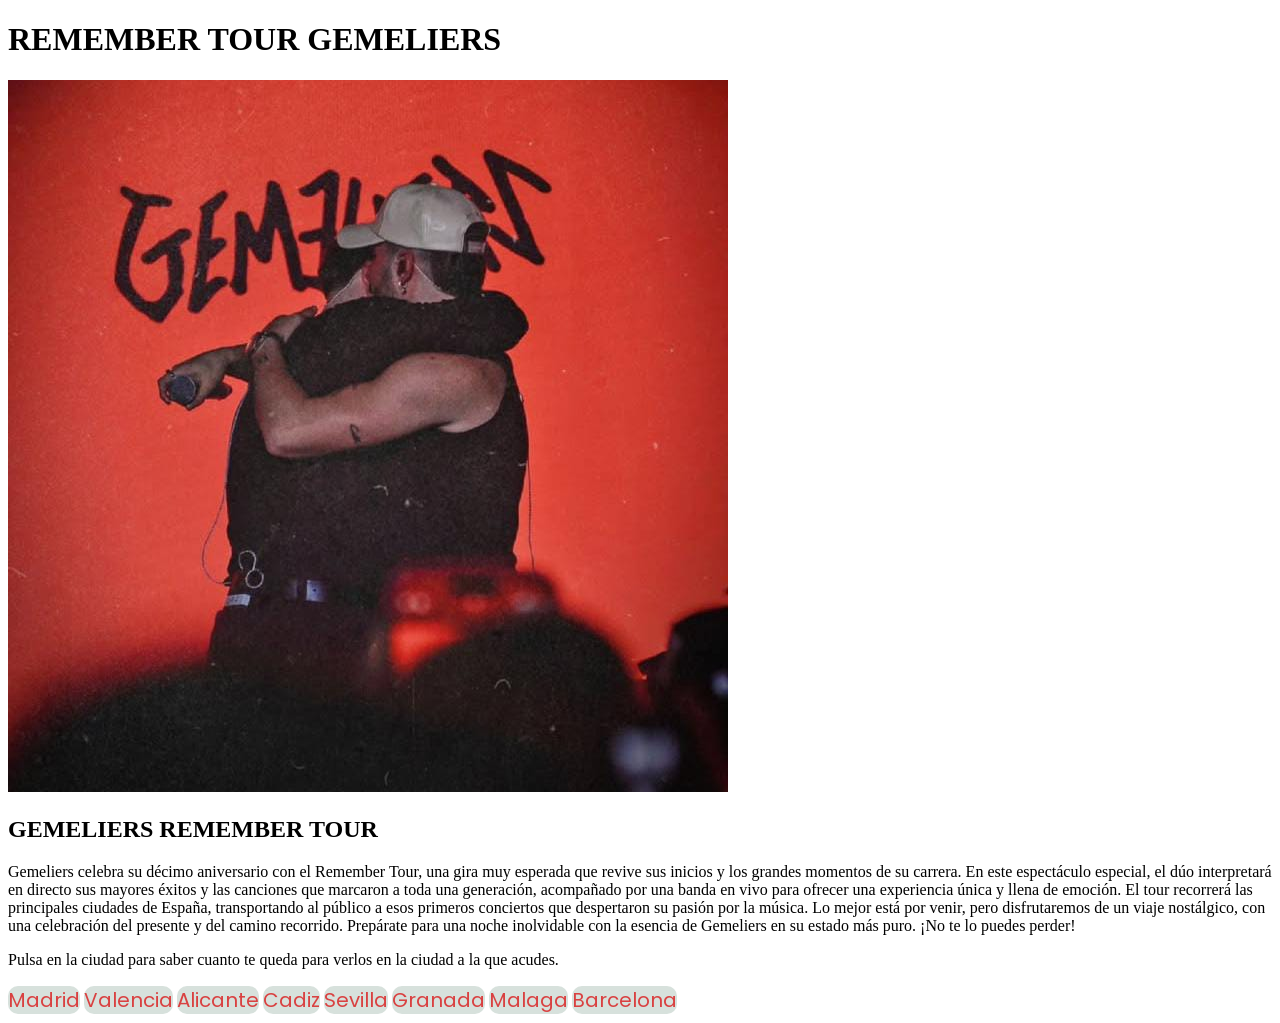
==== index.html @ caeaa8e5 "Subida" ====
<!DOCTYPE html>
<html lang="en">
<head>
    <meta charset="UTF-8">
    <meta name="viewport" content="width=device-width, initial-scale=1.0">
    <title>Document</title>
    <link rel="stylesheet" href="css/styless.css">
    <script src="js/script.js"></script>

</head>
<body>
    <h1>REMEMBER TOUR GEMELIERS</h1>
    <div class="container">
        <div class="box">
            <div class="box__img">
                <img src="img/cuentaAtras.jpg" alt="">
            </div>
            <div class="box__text">
                <h2>GEMELIERS REMEMBER TOUR</h2>
    
           
                <p>Gemeliers celebra su décimo aniversario con el Remember Tour, una gira muy esperada que revive sus inicios y los grandes momentos de su carrera. En este espectáculo especial, el dúo interpretará en directo sus mayores éxitos y las canciones que marcaron a toda una generación, acompañado por una banda en vivo para ofrecer una experiencia única y llena de emoción.
                    El tour recorrerá las principales ciudades de España, transportando al público a esos primeros conciertos que despertaron su pasión por la música. Lo mejor está por venir, pero disfrutaremos de un viaje nostálgico, con una celebración del presente y del camino recorrido. 
                    
                     
      
                    
                    Prepárate para una noche inolvidable con la esencia de Gemeliers en su estado más puro. ¡No te lo puedes perder!</p>

                    <p>Pulsa en la ciudad para saber cuanto te queda para verlos en la ciudad a la que acudes.</p>
                <a href="ciudades/madrid.html" class="btn">Madrid</a>
                <a href="ciudades/valencia.html" class="btn">Valencia</a>
                <a href="ciudades/alicante.html" class="btn">Alicante</a>
                <a href="ciudades/cadiz.html" class="btn">Cadiz</a>
                <a href="ciudades/sevilla.html" class="btn">Sevilla</a>
                <a href="ciudades/granada.html" class="btn">Granada</a>
                <a href="ciudades/malaga.html" class="btn">Malaga</a>
                <a href="ciudades/barcelona.html" class="btn">Barcelona</a>

            </div>
        </div>
</body>
</html>
---- css/styless.css ----
@import url('https://fonts.googleapis.com/css2?family=Poppins:wght@200;300;400;500;600;700&display=swap');
a {
    text-decoration: none;
    color: rgb(217, 65, 65);
    background-color: rgb(215, 225, 220);
    font-family: 'Poppins', sans-serif;
    font-size: 20px;
    border-radius: 10px;
}
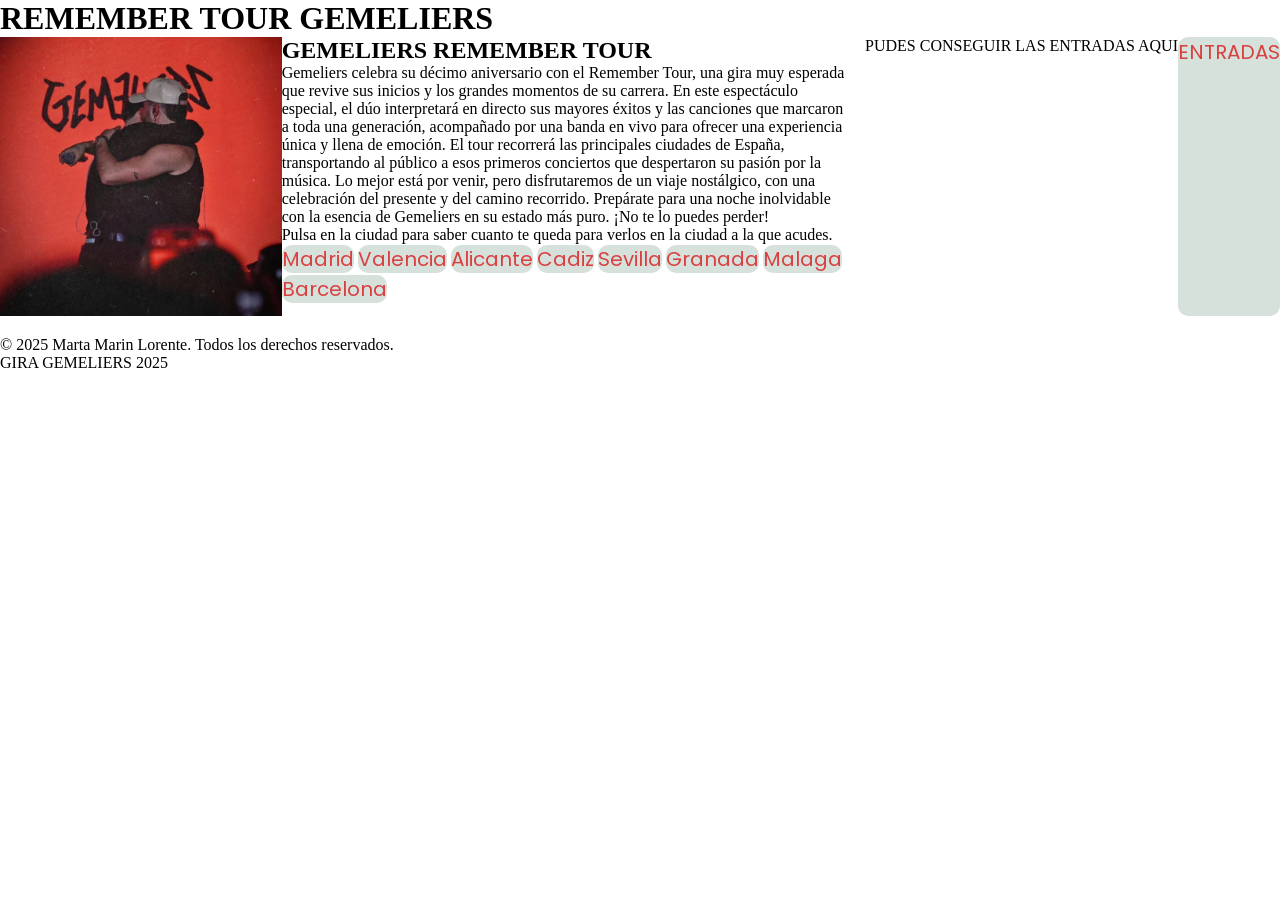
==== commit f1af9515: "Cambio" ====
--- a/index.html
+++ b/index.html
@@ -1,5 +1,6 @@
 <!DOCTYPE html>
 <html lang="en">
+
 <head>
     <meta charset="UTF-8">
     <meta name="viewport" content="width=device-width, initial-scale=1.0">
@@ -8,6 +9,7 @@
     <script src="js/script.js"></script>
 
 </head>
+
 <body>
     <h1>REMEMBER TOUR GEMELIERS</h1>
     <div class="container">
@@ -17,17 +19,18 @@
             </div>
             <div class="box__text">
                 <h2>GEMELIERS REMEMBER TOUR</h2>
-    
-           
-                <p>Gemeliers celebra su décimo aniversario con el Remember Tour, una gira muy esperada que revive sus inicios y los grandes momentos de su carrera. En este espectáculo especial, el dúo interpretará en directo sus mayores éxitos y las canciones que marcaron a toda una generación, acompañado por una banda en vivo para ofrecer una experiencia única y llena de emoción.
-                    El tour recorrerá las principales ciudades de España, transportando al público a esos primeros conciertos que despertaron su pasión por la música. Lo mejor está por venir, pero disfrutaremos de un viaje nostálgico, con una celebración del presente y del camino recorrido. 
-                    
-                     
-      
-                    
-                    Prepárate para una noche inolvidable con la esencia de Gemeliers en su estado más puro. ¡No te lo puedes perder!</p>
 
-                    <p>Pulsa en la ciudad para saber cuanto te queda para verlos en la ciudad a la que acudes.</p>
+
+                <p>Gemeliers celebra su décimo aniversario con el Remember Tour, una gira muy esperada que revive sus
+                    inicios y los grandes momentos de su carrera. En este espectáculo especial, el dúo interpretará en
+                    directo sus mayores éxitos y las canciones que marcaron a toda una generación, acompañado por una
+                    banda en vivo para ofrecer una experiencia única y llena de emoción.
+                    El tour recorrerá las principales ciudades de España, transportando al público a esos primeros
+                    conciertos que despertaron su pasión por la música. Lo mejor está por venir, pero disfrutaremos de
+                    un viaje nostálgico, con una celebración del presente y del camino recorrido.
+                    Prepárate para una noche inolvidable con la esencia de Gemeliers en su estado más puro. ¡No te lo
+                    puedes perder!</p>
+                <p>Pulsa en la ciudad para saber cuanto te queda para verlos en la ciudad a la que acudes.</p>
                 <a href="ciudades/madrid.html" class="btn">Madrid</a>
                 <a href="ciudades/valencia.html" class="btn">Valencia</a>
                 <a href="ciudades/alicante.html" class="btn">Alicante</a>
@@ -38,6 +41,12 @@
                 <a href="ciudades/barcelona.html" class="btn">Barcelona</a>
 
             </div>
+            <p>PUDES CONSEGUIR LAS ENTRADAS AQUI</p>
+            <a href="https://www.enterticket.es/?text=GEMELIERS" class="btn">ENTRADAS</a>
         </div>
+
 </body>
-</html> +<footer>
+    &copy; 2025 Marta Marin Lorente. Todos los derechos reservados.
+    <p>GIRA GEMELIERS 2025</p>
+</html>
--- a/css/styless.css
+++ b/css/styless.css
@@ -8,3 +8,123 @@
     border-radius: 10px;
 }
 
+/* Reset básico */
+* {
+    box-sizing: border-box;
+    margin: 0;
+    padding: 0;
+  }
+  .container {
+    display: flex;
+    justify-content: space-between;
+    align-items: flex-start;
+    flex-wrap: wrap;
+    gap: 20px;
+}
+
+.box {
+    display: flex;
+    flex-direction: row;
+    width: 100%;
+}
+
+.box__img {
+    flex: 1;
+    display: flex;
+    justify-content: flex-end;
+}
+
+.box__img img {
+    max-width: 100%;
+    height: auto;
+    object-fit: cover;
+}
+
+.box__text {
+    flex: 2;
+    padding-right: 20px;
+}
+
+  
+  /* Contenedor principal: flexbox para dividir izquierda / derecha */
+  .ciudad-container {
+    display: flex;
+    flex-direction: row;
+    justify-content: space-between;
+    align-items: flex-start;
+    gap: 2rem;
+    padding: 2rem;
+    flex-wrap: wrap; /* Responsive */
+  }
+  
+  /* Columna izquierda: texto y cuenta atrás */
+  .info-ciudad {
+    flex: 1 1 50%;
+    display: flex;
+    flex-direction: column;
+    gap: 1.2rem;
+  }
+  
+  /* Columna derecha: cartel */
+  .imagen-ciudad {
+    flex: 1 1 40%;
+    text-align: center;
+  }
+  
+  .img-ciudad {
+    max-width: 100%;
+    height: auto;
+    border-radius: 12px;
+    box-shadow: 0 4px 10px rgba(0, 0, 0, 0.2);
+  }
+  
+  /* Cuenta atrás estilo */
+  .cuenta-atras {
+    display: flex;
+    gap: 1rem;
+    font-size: 1.5rem;
+    font-weight: bold;
+  }
+  
+  .cuenta-atras__item {
+    background: #ffeded;
+    padding: 1rem;
+    border-radius: 8px;
+    min-width: 60px;
+    text-align: center;
+  }
+  
+  /* Botón */
+  #btn-ciudad {
+    margin-top: 1rem;
+    padding: 0.7rem 1.5rem;
+    font-size: 1rem;
+    border: none;
+    background-color: #ff0000;
+    color: white;
+    border-radius: 8px;
+    cursor: pointer;
+    transition: background 0.3s ease;
+  }
+  
+  #btn-ciudad:hover {
+    background-color: #cc0000;
+  }
+  
+  /* Responsive para móviles */
+  @media (max-width: 768px) {
+    .ciudad-container {
+      flex-direction: column;
+      align-items: center;
+    }
+  
+    .info-ciudad, .imagen-ciudad {
+      flex: 1 1 100%;
+      text-align: center;
+    }
+  
+    .cuenta-atras {
+      justify-content: center;
+    }
+  }
+  
